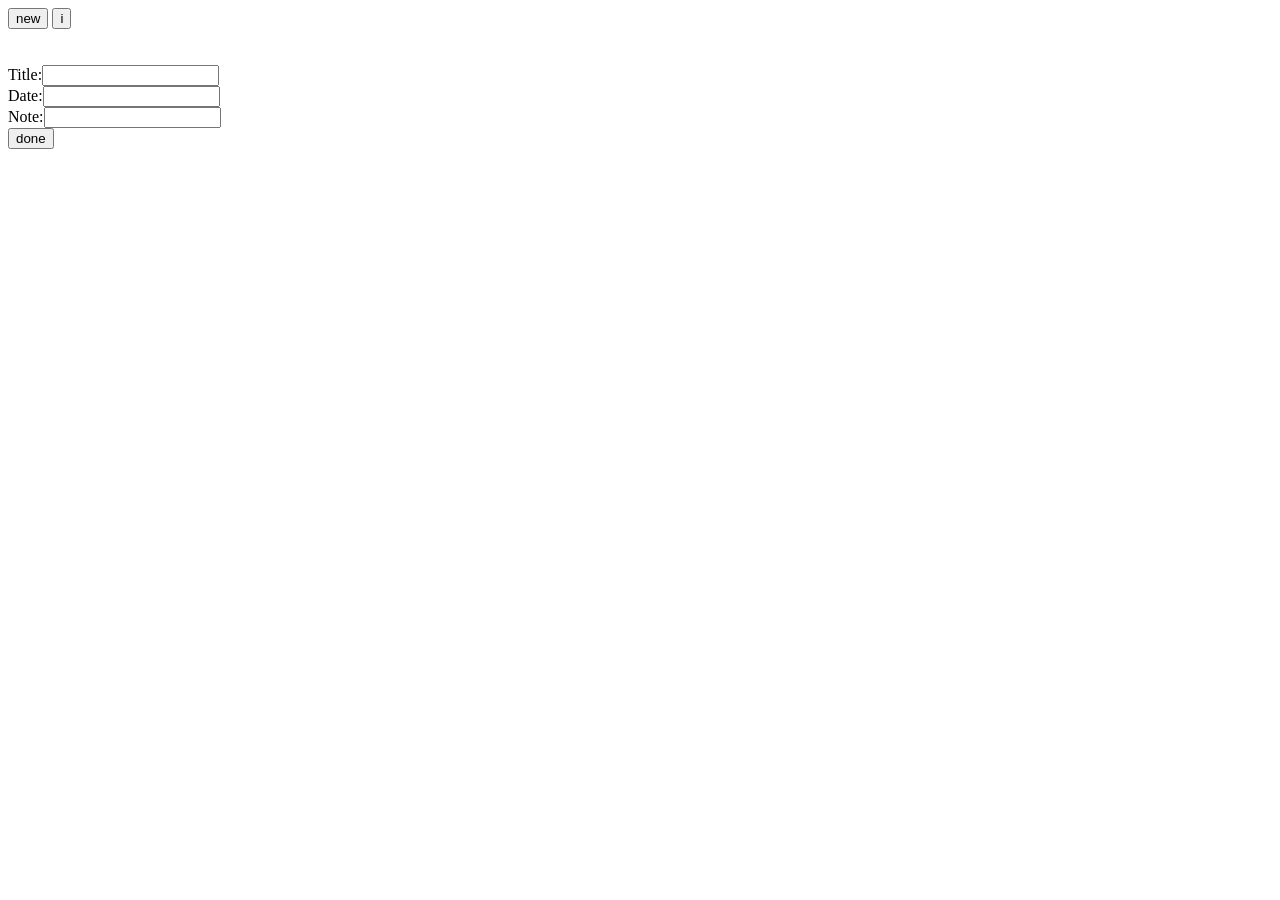
==== index.html @ 6f347e3e "Add files via upload" ====
<!DOCTYE html>
<html>
<head>
	<link href="main.css" rel="stylesheet">
	<script src="main.js"></script>
</head>
    
<body onload="loader()">
    <div class="toper">
        <button onclick="setter(true)" title="Make a new note">new</button>
        <button title="About">i</button>
    </div>
    <br>
    <br>
	<div id="noteMaker">
		Title:<input type="text" id="Title"></input><br>
		Date:<input type="text" id="Date"></input><br>
		Note:<input type="text" id="Note"></input><br>
		<button onclick="setter(false)">done</button>
	</div>
	<br>
<!--
	<div class="note">
		<h1>note</h1>
		<h2>day</h2>
		<p id="text">so this is the story all about how my life got flip turned upside down.</p>
	</div>
-->
</body>
</html>
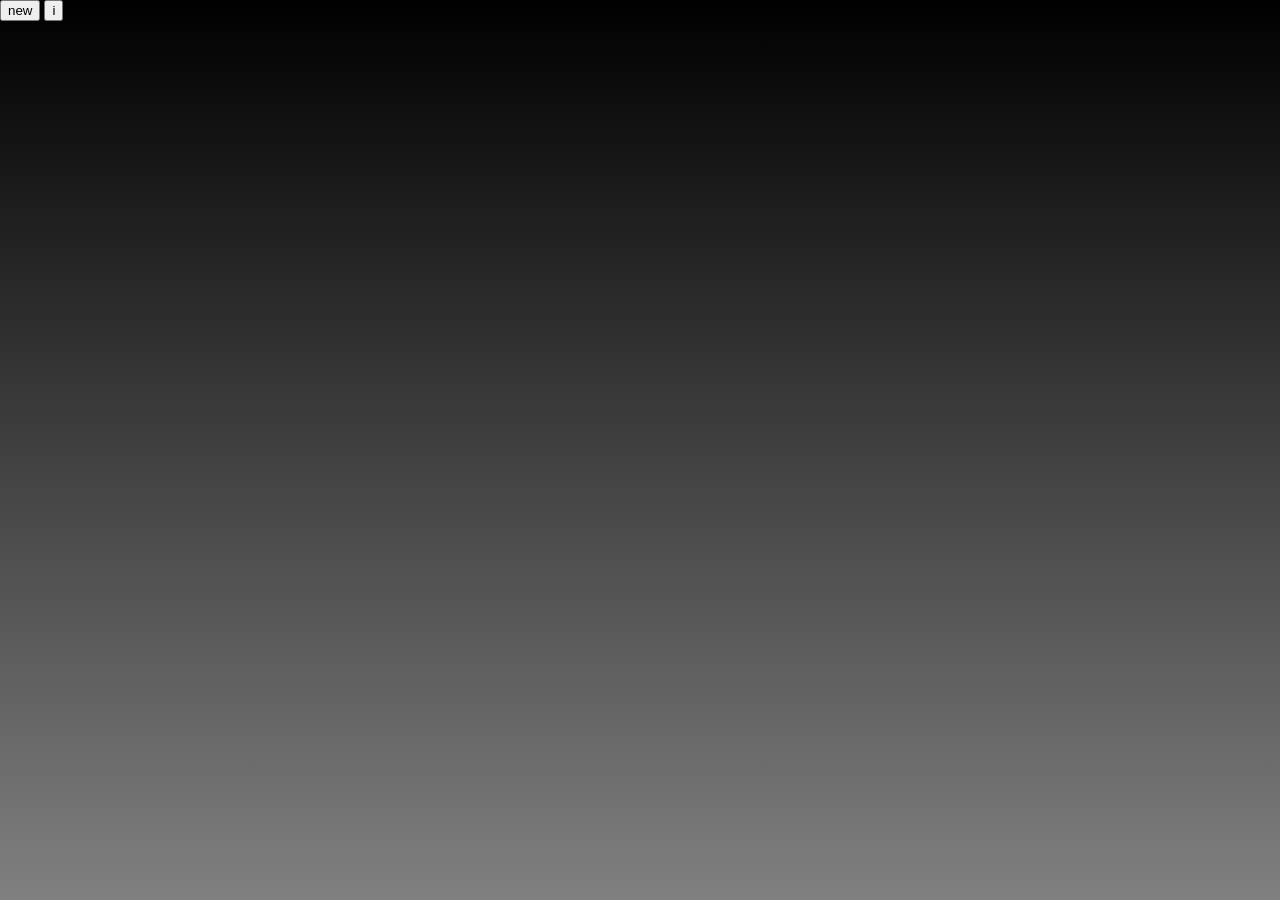
==== commit 2ae91474: "Update index.html" ====
--- a/index.html
+++ b/index.html
@@ -8,7 +8,7 @@
 <body onload="loader()">
     <div class="toper">
         <button onclick="setter(true)" title="Make a new note">new</button>
-        <button title="About">i</button>
+        <button title="About" onclick="check()">i</button>
     </div>
     <br>
     <br>
--- a/main.css
+++ b/main.css
@@ -0,0 +1,39 @@
+.note{
+	border: 2px solid white;
+	width:400px;
+	display: grid;
+	grid-template-columns:200px 200px;
+	grid-template-rows:auto auto;
+}
+#text{
+	grid-column-start: 1;
+ 	grid-column-end: 3;
+}
+#noteMaker{
+	display:none;
+}
+body {
+	background-image:linear-gradient(#000000,gray);
+    height: 100%;
+    margin: 0;
+    background-repeat: no-repeat;
+    background-attachment: fixed;
+	color:white;
+}
+html {
+    height: 100%;
+}
+#del{
+	font-size:20px;
+	font-family: helvetica;
+}
+#del:hover{
+	cursor:pointer;
+}
+#Note{
+	height:70px;
+}
+.toper{
+    width:100%;
+    position: fixed;
+}
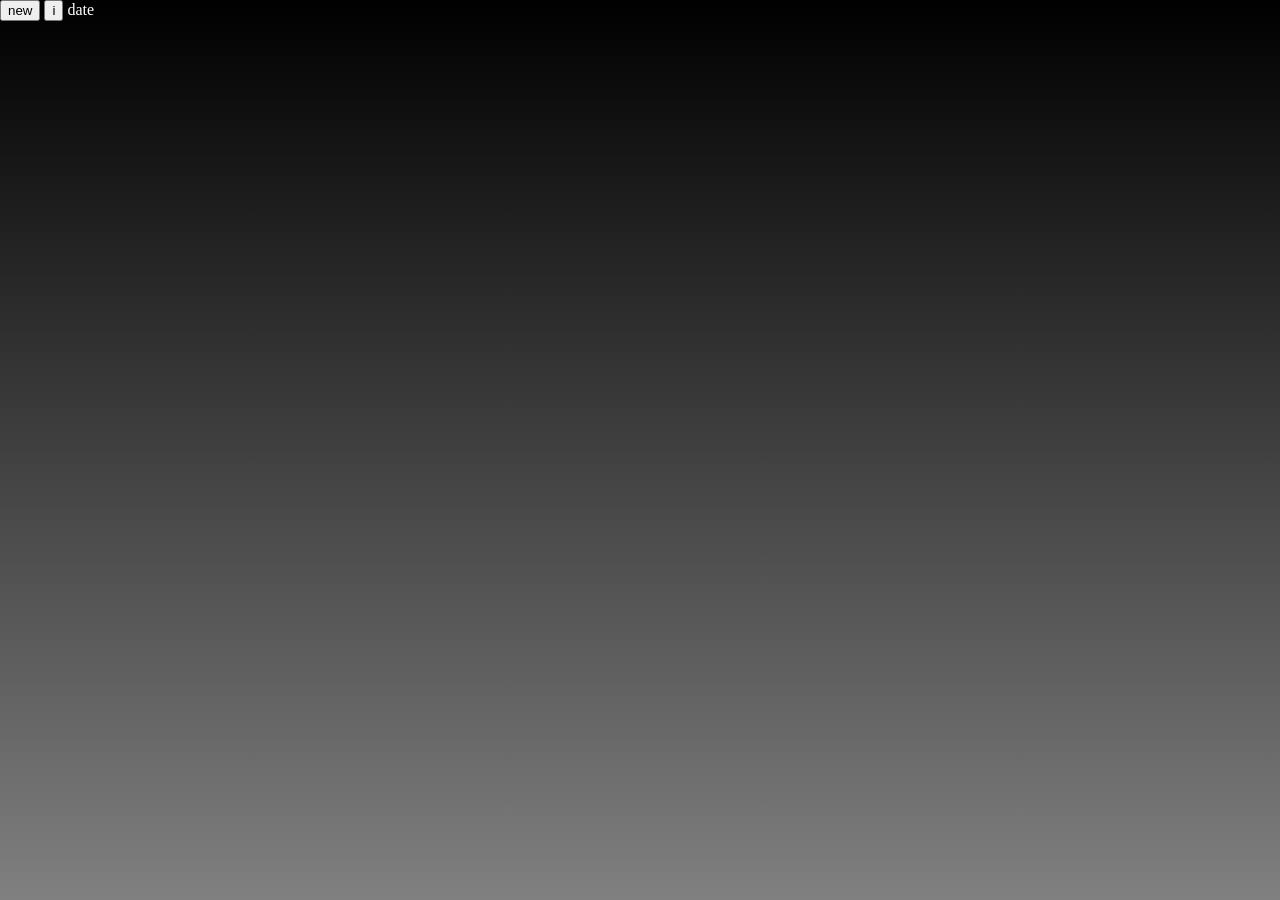
==== commit a94b1c89: "Update index.html" ====
--- a/index.html
+++ b/index.html
@@ -4,27 +4,21 @@
 	<link href="main.css" rel="stylesheet">
 	<script src="main.js"></script>
 </head>
-    
 <body onload="loader()">
     <div class="toper">
         <button onclick="setter(true)" title="Make a new note">new</button>
         <button title="About" onclick="check()">i</button>
+		<a id="date">date</a>
     </div>
     <br>
     <br>
 	<div id="noteMaker">
 		Title:<input type="text" id="Title"></input><br>
-		Date:<input type="text" id="Date"></input><br>
-		Note:<input type="text" id="Note"></input><br>
+		Date:<input type="date" id="Date"></input><br>
+		Note:<textarea type="text" id="Note"></textarea><br>
 		<button onclick="setter(false)">done</button>
 	</div>
 	<br>
-<!--
-	<div class="note">
-		<h1>note</h1>
-		<h2>day</h2>
-		<p id="text">so this is the story all about how my life got flip turned upside down.</p>
-	</div>
--->
+	<div id="holder"></div>
 </body>
 </html>
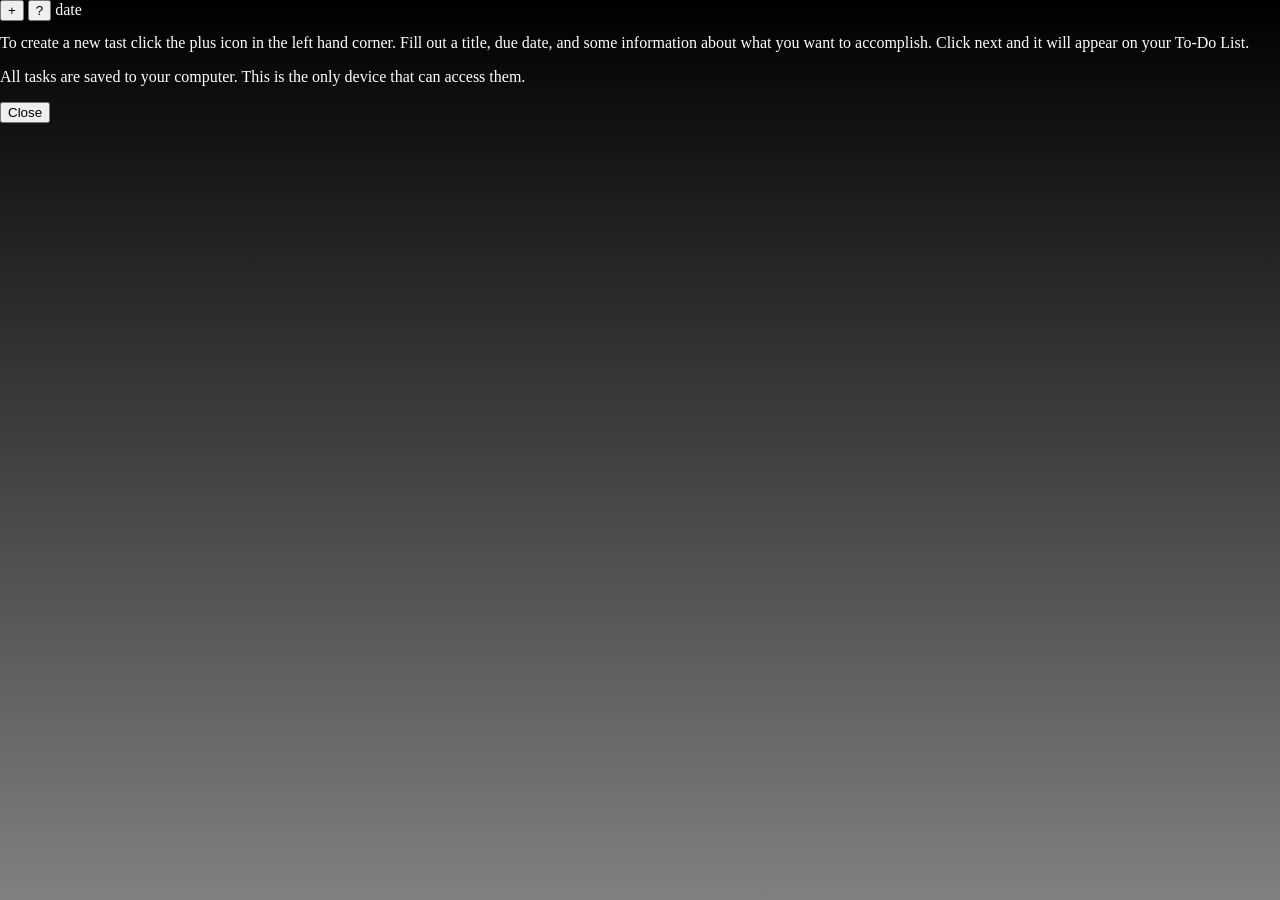
==== commit d5749815: "Update index.html" ====
--- a/index.html
+++ b/index.html
@@ -6,19 +6,26 @@
 </head>
 <body onload="loader()">
     <div class="toper">
-        <button onclick="setter(true)" title="Make a new note">new</button>
-        <button title="About" onclick="check()">i</button>
+        <button onclick="setter(true)" title="Make a new note">+</button>
+        <button title="About" onclick="hideInfo(false)">?</button>
 		<a id="date">date</a>
-    </div>
+
     <br>
     <br>
 	<div id="noteMaker">
 		Title:<input type="text" id="Title"></input><br>
 		Date:<input type="date" id="Date"></input><br>
 		Note:<textarea type="text" id="Note"></textarea><br>
-		<button onclick="setter(false)">done</button>
+		<button onclick="setter(false)">Done</button>
+		<button onclick="hider()">Cancel</button>
 	</div>
+	    </div>
 	<br>
 	<div id="holder"></div>
+	<div id="info">
+		<p>To create a new tast click the plus icon in the left hand corner. Fill out a title, due date, and some information about what you want to accomplish. Click next and it will appear on your To-Do List. </p>
+		<p>All tasks are saved to your computer. This is the only device that can access them.</p>
+		<button onclick="hideInfo(true)">Close</button>
+	</div>
 </body>
 </html>
--- a/main.css
+++ b/main.css
@@ -36,4 +36,8 @@
 .toper{
     width:100%;
     position: fixed;
-}+}
+#holder{
+	display:grid;
+	grid-template-columns:repeat(auto-fit,minmax(400px,1fr));
+}
